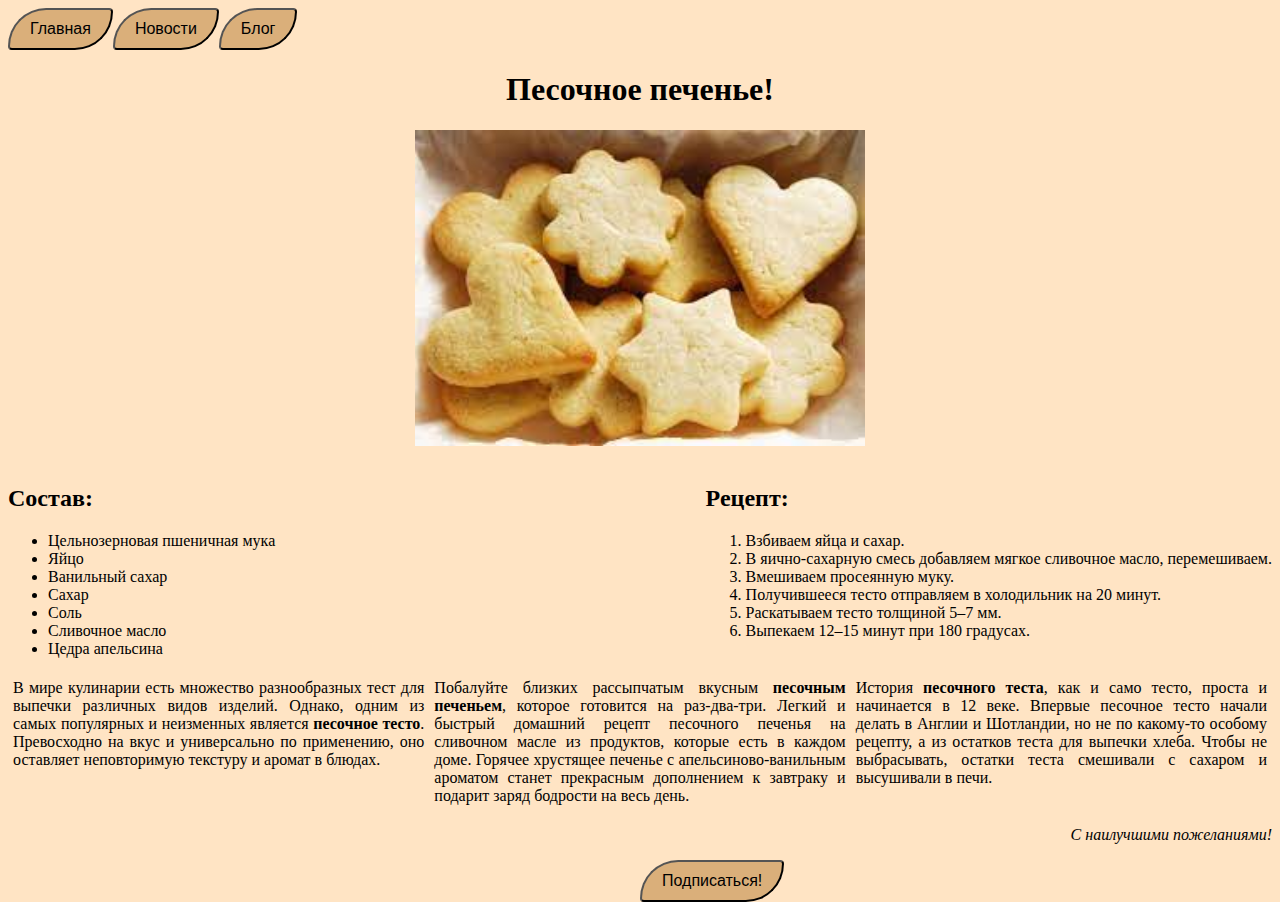
==== index.html @ eceb5641 "[ISSUE-4] make subscription feature" ====
<!DOCTYPE html>
<html lang="en">
<head>
    <meta charset="UTF-8">
    <title>Песочное печенье!</title>
    <link href="styles.css"
          rel="stylesheet"/>
    <script src="script.js"></script>
</head>
<body>
<article class="page">
    <div class="menu">
        <ul>
            <li>
                <button class="menu-item" onclick="">Главная</button>
            </li>
            <li>
                <button class="menu-item" onclick="">Новости</button>
            </li>
            <li>
                <button class="menu-item" onclick="">Блог</button>
            </li>
        </ul>
    </div>
    <header class="page-header">
        <h1 class="title">Песочное печенье!</h1>
        <p class="text">
            <img src="[data-uri]">
        </p>
    </header>
    <div class="post">
        <div class="comment">
            <div class="post1">
                <h2>Состав:</h2>
                <ul>

                    <li>Цельнозерновая пшеничная мука</li>
                    <li>Яйцо</li>
                    <li>Ванильный сахар</li>
                    <li>Сахар</li>
                    <li>Соль</li>
                    <li>Сливочное масло</li>
                    <li>Цедра апельсина</li>
                </ul>
            </div>
            <div class="post2">
                <h2>Рецепт:</h2>
                <ol>
                    <li>Взбиваем яйца и сахар.</li>
                    <li>В яично-сахарную смесь добавляем мягкое сливочное масло, перемешиваем.</li>
                    <li>Вмешиваем просеянную муку.</li>
                    <li>Получившееся тесто отправляем в холодильник на 20 минут.</li>
                    <li>Раскатываем тесто толщиной 5–7 мм.</li>
                    <li>Выпекаем 12–15 минут при 180 градусах.</li>
                </ol>
            </div>
        </div>
    </div>
    <div class="blog">
        <div class="post">
            В мире кулинарии есть множество разнообразных тест для выпечки различных видов изделий. Однако, одним из
            самых популярных и неизменных является <strong>песочное тесто</strong>. Превосходно на вкус и универсально
            по применению, оно
            оставляет неповторимую текстуру и аромат в блюдах.
        </div>
        <div class="post">
            Побалуйте близких рассыпчатым вкусным <strong>песочным печеньем</strong>, которое готовится на раз-два-три.
            Легкий и быстрый
            домашний рецепт песочного печенья на сливочном масле из продуктов, которые есть в каждом доме. Горячее
            хрустящее печенье с апельсиново-ванильным ароматом станет прекрасным дополнением к завтраку и подарит заряд
            бодрости на весь день.
        </div>
        <div class="post">
            История <strong>песочного теста</strong>, как и само тесто, проста и начинается в 12 веке. Впервые песочное
            тесто начали
            делать в Англии и Шотландии, но не по какому-то особому рецепту, а из остатков теста для выпечки хлеба.
            Чтобы не выбрасывать, остатки теста смешивали с сахаром и высушивали в печи.
        </div>
    </div>
    <footer class="page-footer">
        <p class="text"><em>С наилучшими пожеланиями!</em></p>
    </footer>
    <button class="button" onclick="showMessage()">Подписаться!</button>
</article>
</body>
</html>
---- styles.css ----
body {
    background-color: bisque;
}

.page .page-header .title {
    text-align: center;
}

.page .page-header .text {
    text-align: center;
}

.page .page-header .text img {
    width: 450px;
}

.page .blog .text {
    text-align: justify;
}

.page .page-footer .text {
    text-align: right;
}

.page .blog {
    display: flex;
}

.page .blog .post {
    flex: 1;
    margin: 5px;
    text-align: justify;
}

.page .post .comment {
    display: flex;
}

.page .comment .post1 {
    flex: 1;
}

.menu ul {
    list-style-type: none;
    margin: 0;
    padding: 0;
    overflow: hidden;
    background-color: bisque;
}

.menu li {
    float: left;
}

.menu li a {
    display: block;
    color: black;
    text-align: center;
    padding: 14px 16px;
    text-decoration: none;
}

.menu li a:hover {
    background-color: burlywood;
}

.button {
    background-color: #daaf7a;
    color: black;
    padding: 10px 20px;
    font-size: 16px;
    cursor: pointer;
    border-radius: 50px 5px;
    position: absolute;
    left: 50%;
}

.menu-item {
    background-color: #daaf7a;
    color: black;
    padding: 10px 20px;
    font-size: 16px;
    cursor: pointer;
    border-radius: 50px 5px;
}
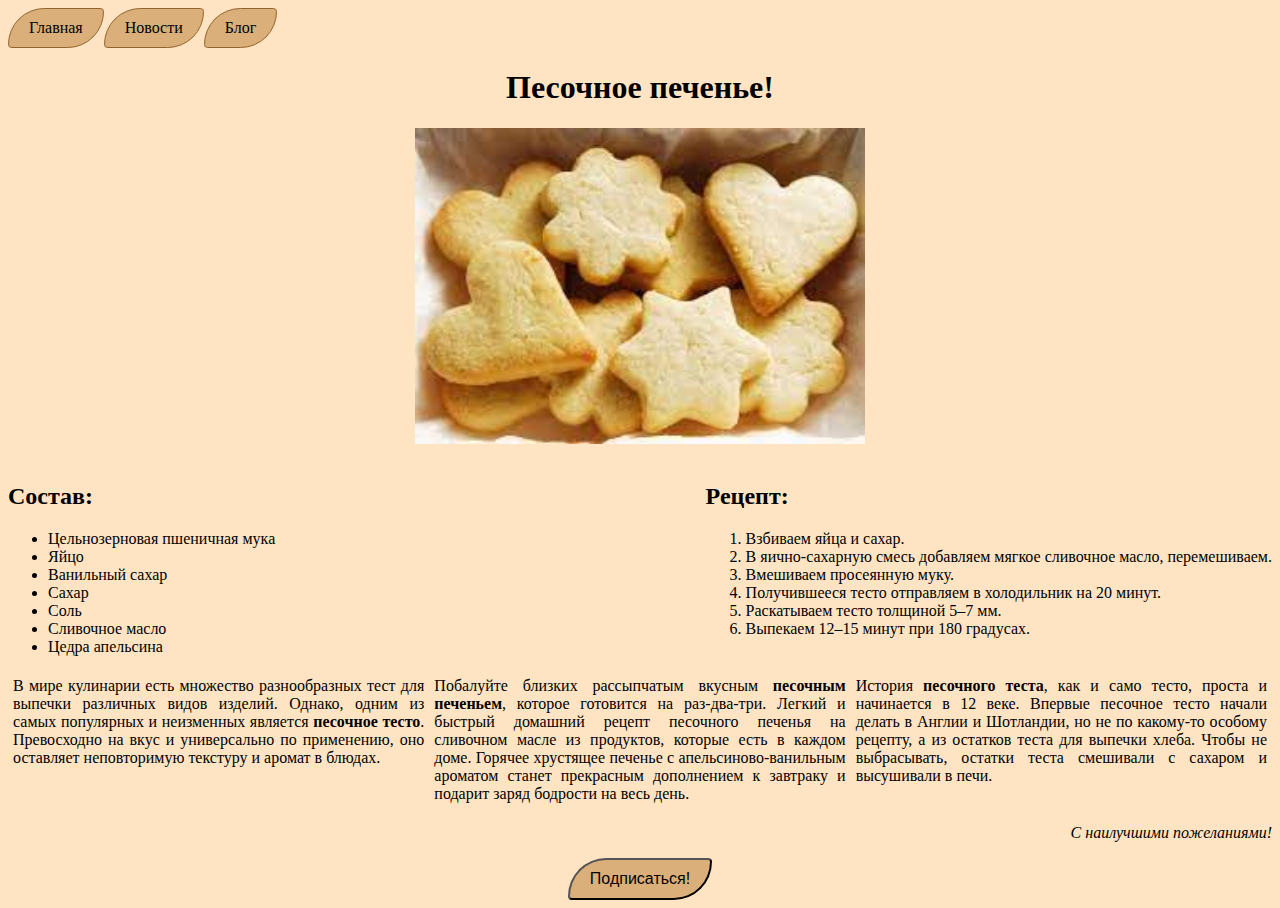
==== commit 6202617e: "[ISSUE-4] make subscription feature" ====
--- a/index.html
+++ b/index.html
@@ -12,13 +12,13 @@
     <div class="menu">
         <ul>
             <li>
-                <button class="menu-item" onclick="">Главная</button>
+                <a class="menu-item">Главная</a>
             </li>
             <li>
-                <button class="menu-item" onclick="">Новости</button>
+                <a class="menu-item">Новости</a>
             </li>
             <li>
-                <button class="menu-item" onclick="">Блог</button>
+                <a class="menu-item">Блог</a>
             </li>
         </ul>
     </div>
--- a/styles.css
+++ b/styles.css
@@ -40,7 +40,7 @@
     flex: 1;
 }
 
-.menu ul {
+.page .menu ul {
     list-style-type: none;
     margin: 0;
     padding: 0;
@@ -48,19 +48,11 @@
     background-color: bisque;
 }
 
-.menu li {
+.page .menu li {
     float: left;
 }
 
-.menu li a {
-    display: block;
-    color: black;
-    text-align: center;
-    padding: 14px 16px;
-    text-decoration: none;
-}
-
-.menu li a:hover {
+.menu li:hover {
     background-color: burlywood;
 }
 
@@ -71,11 +63,13 @@
     font-size: 16px;
     cursor: pointer;
     border-radius: 50px 5px;
-    position: absolute;
-    left: 50%;
+    margin: 0 auto;
+    display: block;
 }
 
-.menu-item {
+.page .menu .menu-item {
+    display: block;
+    border: 1px solid #91642c;
     background-color: #daaf7a;
     color: black;
     padding: 10px 20px;
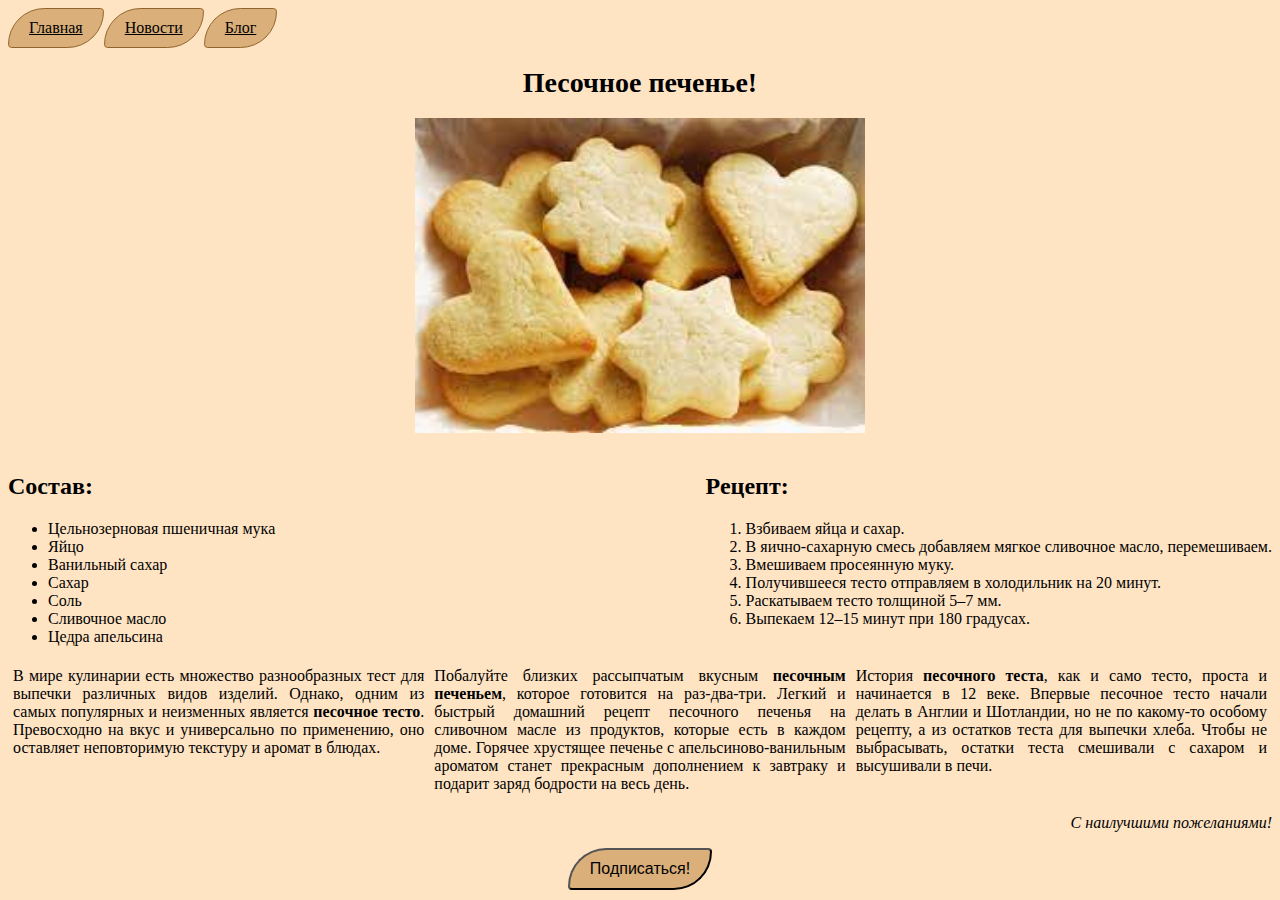
==== commit fd9ea39a: "[ISSUE-5] add news page, blog page" ====
--- a/index.html
+++ b/index.html
@@ -12,13 +12,13 @@
     <div class="menu">
         <ul>
             <li>
-                <a class="menu-item">Главная</a>
+                <a class="menu-item" href="index.html">Главная</a>
             </li>
             <li>
-                <a class="menu-item">Новости</a>
+                <a class="menu-item" href="news.html">Новости</a>
             </li>
             <li>
-                <a class="menu-item">Блог</a>
+                <a class="menu-item" href="blog.html" >Блог</a>
             </li>
         </ul>
     </div>
--- a/styles.css
+++ b/styles.css
@@ -4,6 +4,7 @@
 
 .page .page-header .title {
     text-align: center;
+    font-size: 28px;
 }
 
 .page .page-header .text {
@@ -77,3 +78,25 @@
     cursor: pointer;
     border-radius: 50px 5px;
 }
+
+.news .news-item-title {
+    font-size: 20px;
+    font-family: Suranna, serif
+}
+
+.news .news-item-link {
+    text-align: right;
+}
+
+.news {
+    text-align: justify;
+}
+
+.news .hr {
+    background-color: #91642c;
+    height: 3px;
+}
+
+.blog-item {
+    text-align: justify;
+}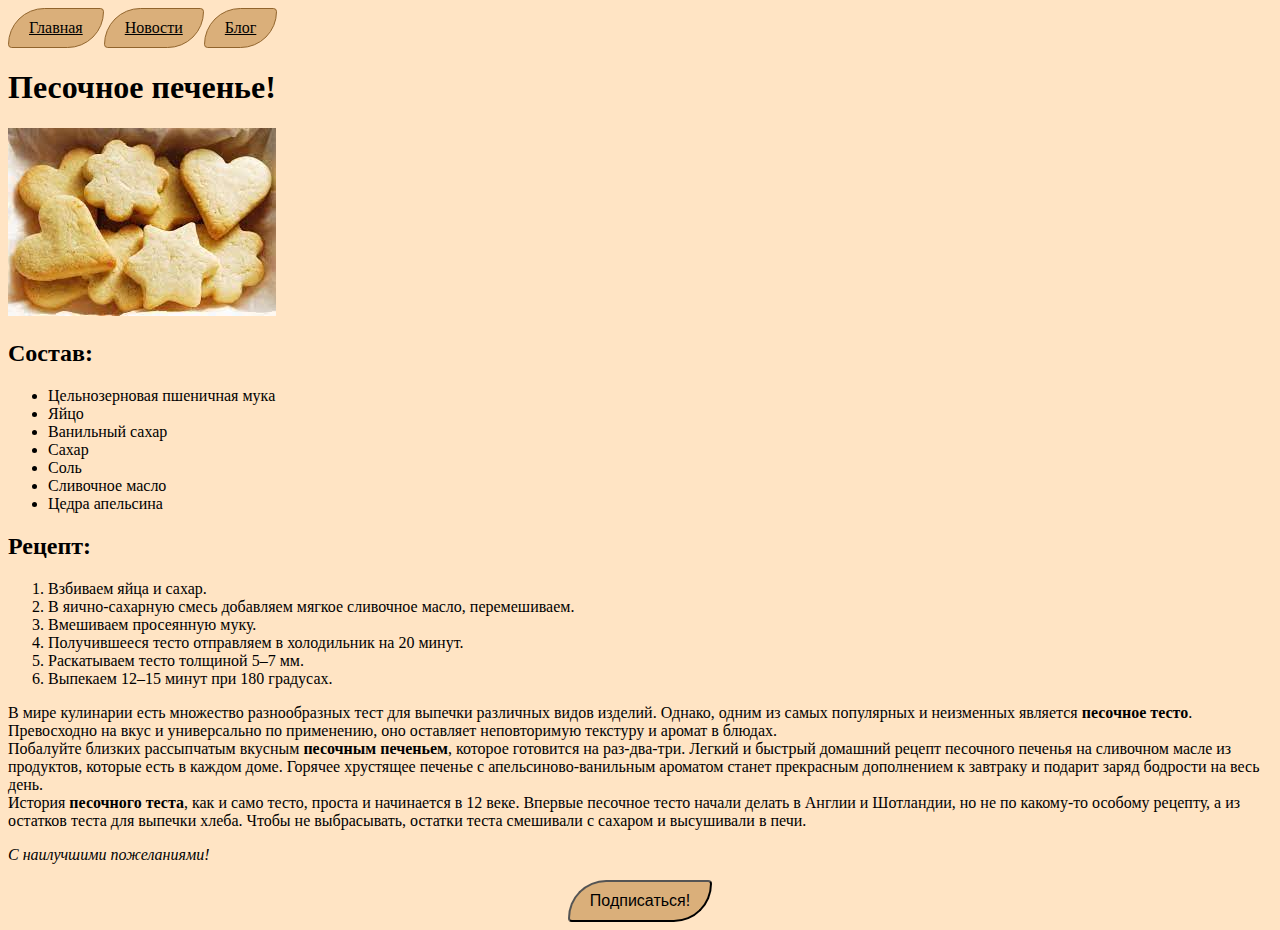
==== commit 783c8fc3: "[ISSUE-5] add news page, blog page" ====
--- a/index.html
+++ b/index.html
@@ -7,8 +7,8 @@
           rel="stylesheet"/>
     <script src="script.js"></script>
 </head>
-<body>
-<article class="page">
+<body class="main-page">
+<article class="page page-main">
     <div class="menu">
         <ul>
             <li>
@@ -23,17 +23,16 @@
         </ul>
     </div>
     <header class="page-header">
-        <h1 class="title">Песочное печенье!</h1>
-        <p class="text">
+        <h1 class="page-header-title">Песочное печенье!</h1>
+        <p class="page-header-text">
             <img src="[data-uri]">
         </p>
     </header>
-    <div class="post">
-        <div class="comment">
-            <div class="post1">
-                <h2>Состав:</h2>
-                <ul>
-
+    <div class="page-post">
+        <div class="page-post-comment">
+            <div class="page-post-comment1">
+                <h2 class="page-post-title">Состав:</h2>
+                <ul class="page-post-list">
                     <li>Цельнозерновая пшеничная мука</li>
                     <li>Яйцо</li>
                     <li>Ванильный сахар</li>
@@ -43,9 +42,9 @@
                     <li>Цедра апельсина</li>
                 </ul>
             </div>
-            <div class="post2">
-                <h2>Рецепт:</h2>
-                <ol>
+            <div class="page-post-comment2">
+                <h2 class="page-post-title">Рецепт:</h2>
+                <ol class="page-post-list">
                     <li>Взбиваем яйца и сахар.</li>
                     <li>В яично-сахарную смесь добавляем мягкое сливочное масло, перемешиваем.</li>
                     <li>Вмешиваем просеянную муку.</li>
@@ -56,21 +55,21 @@
             </div>
         </div>
     </div>
-    <div class="blog">
-        <div class="post">
+    <div class="page-blog">
+        <div class="page-blog-post1">
             В мире кулинарии есть множество разнообразных тест для выпечки различных видов изделий. Однако, одним из
             самых популярных и неизменных является <strong>песочное тесто</strong>. Превосходно на вкус и универсально
             по применению, оно
             оставляет неповторимую текстуру и аромат в блюдах.
         </div>
-        <div class="post">
+        <div class="page-blog-post2">
             Побалуйте близких рассыпчатым вкусным <strong>песочным печеньем</strong>, которое готовится на раз-два-три.
             Легкий и быстрый
             домашний рецепт песочного печенья на сливочном масле из продуктов, которые есть в каждом доме. Горячее
             хрустящее печенье с апельсиново-ванильным ароматом станет прекрасным дополнением к завтраку и подарит заряд
             бодрости на весь день.
         </div>
-        <div class="post">
+        <div class="page-blog-post3">
             История <strong>песочного теста</strong>, как и само тесто, проста и начинается в 12 веке. Впервые песочное
             тесто начали
             делать в Англии и Шотландии, но не по какому-то особому рецепту, а из остатков теста для выпечки хлеба.
@@ -78,7 +77,7 @@
         </div>
     </div>
     <footer class="page-footer">
-        <p class="text"><em>С наилучшими пожеланиями!</em></p>
+        <p class="page-footer-text"><em>С наилучшими пожеланиями!</em></p>
     </footer>
     <button class="button" onclick="showMessage()">Подписаться!</button>
 </article>
--- a/styles.css
+++ b/styles.css
@@ -23,11 +23,11 @@
     text-align: right;
 }
 
-.page .blog {
+.page-main .blog {
     display: flex;
 }
 
-.page .blog .post {
+.page-main .blog .post {
     flex: 1;
     margin: 5px;
     text-align: justify;
@@ -97,6 +97,15 @@
     height: 3px;
 }
 
-.blog-item {
+.page-blog .blog {
     text-align: justify;
+}
+
+.page-blog .hr {
+    background-color: #91642c;
+    height: 3px;
+}
+
+.blog-item-link {
+    text-align: right;
 }